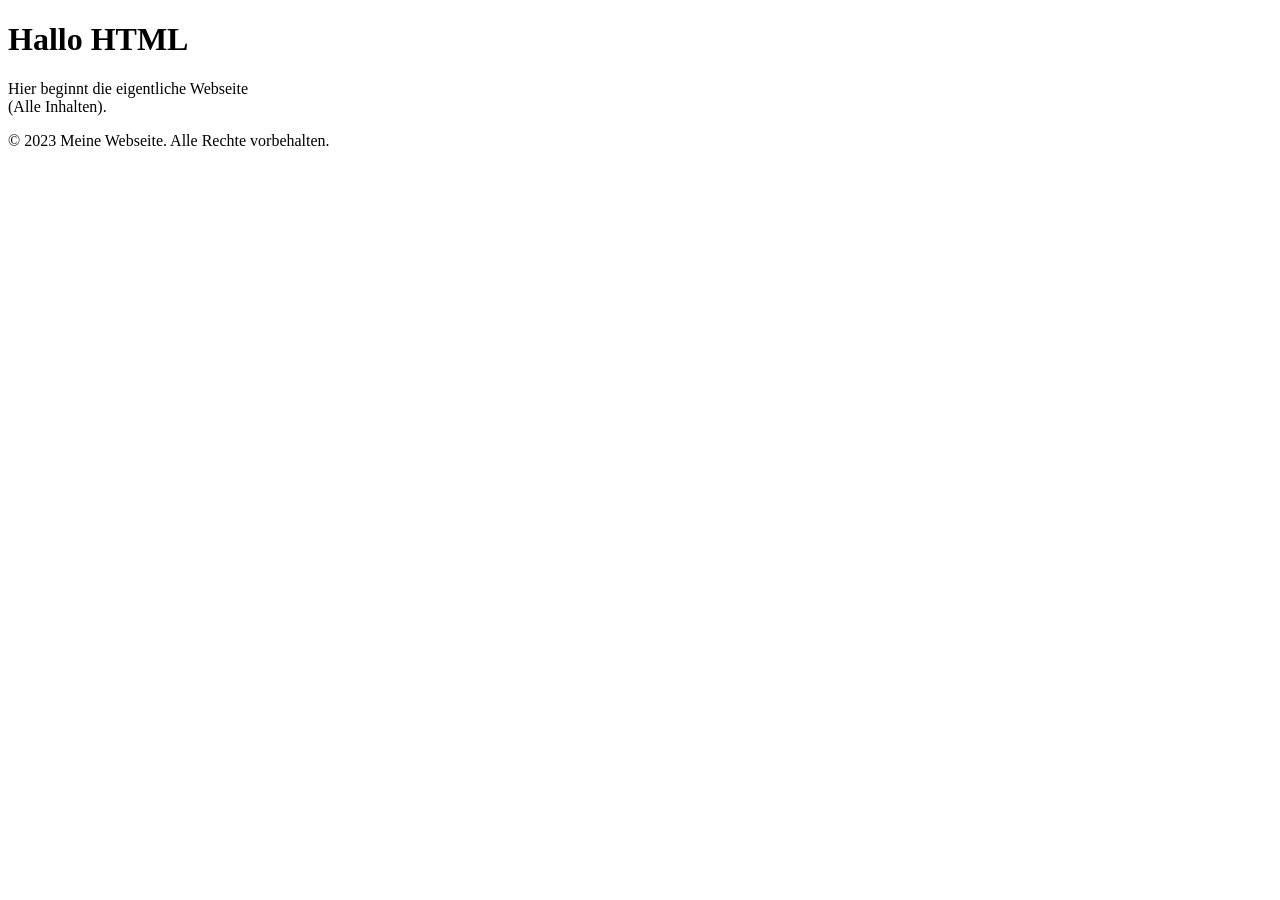
==== 020_boilerplate.html @ 0180feec "Add files via upload" ====
<!DOCTYPE html>
<!-- Der DOCTYPE sagt dem Browser: Dies ist ein HTML-Dokument -->

<html lang="de">    
    <!-- Das <html>-Element ist das Wurzelelemen der Seite. 
        Es umschließt alle anderen Elemente.
        Also alles was zu der Seite gehört (<head>, <body>, Inhalte, etc.)
            liegt innerhalb des <html>...</html> Tags 
            
            Typische Sprachcodes sind:
                - de: Deutsch
                - en: Englisch
                - fr: Französisch
                - es: Spanisch
                - it: Italienisch
                - hu: Ungarisch
                - ... -->

    <head>
        <!-- Der <head>-Bereich enthält Metadaten, also die Infos über die Seite NICHT sichtbar sind,
             wie z.B. den Titel, die Zeichencodierung und Verweise auf CSS-Dateien. -->

        <meta charset="UTF-8">
        <!-- Die Meta-Angabe "charset" legt die Zeichencodierung fest. 
         UTF-8 Umlaute und Sonderzeichen werden korrekt dargestellt (z.B. ä, ö, ü, €, ?, etc.). -->

        <meta name="viewport" content="width=width-device, initial-scale=1.0">
        <!-- Sorgt dafür, dass die Webseite auf mobilen Geräten korrekt dargestellt wird, indem 
         sie die Breite des Viewports an die Bildschirmbreite anpasst und die anfängliche Zoomstufe 
         festlegt. (=Responsive Design) 
         
         name="viewport" -> Diese Einstellung betrifft den sichtbaren Bereich unserer Webseite, welche 
                            wir auf unserem Gerät anschauen 
        width=width-device -> Die Breite der Seite soll sich an die Bildschirmbreite anpassen
        initial-scale=1.0 -> Die Anfangs-Zoomstufe
                            1.0 -> 100% Zoom (Standartgröße)
                            0.5 -> 50% Zoom (alles kleiner)
                            2.0 -> 200% Zoom (alles größer) NICHT empfohlen -->
        
        <title>Boilerplate</title>    
        <!-- Definiert den Titel der Webseite, erscheint im der Browser Tab 
            und in den Suchergebnissen angezeigt wird. -->
    </head>

    <body>
        <!-- <body> enthält allen sichtbaren Inhalt der Webseite, wie Texte, Bilder und andere Elemente. -->
            <header> 
            <!--Die Kopfzeile der Seite, enthält z.B. das Logo, die Navigation, Login, etc. -->

            <h1>Hallo HTML</h1>
            <!-- Eine Überschrift -> in den Order von Wichtigkeit (h1-h6)
                <h1> Überschrift der ersten Ebene und darf nur EINMAL vorkommen 
                <h2> <h6> Überschrifte die nächste Ebenen, dürfen mehrfach vorkommen -->
            </header> 

            <main>
            <!-- Hauptteil der Seite, enthält den wichtigsten Inhalt, wie Texte, Bilder, 
                Inhalte welche die Themen der Seite erklären sollen
                Es sollte nur EIN <main> Element pro Seite geben. -->
                
                <p>Hier beginnt die eigentliche Webseite <br>(Alle Inhalten).</p>
                <!-- <p> -> Paragraph (=Absatz) 
                    <br> -> Zeilenumbruch 
                    <b> -> Fett
                    <i> -> Kursiv
                    <u> -> Unterstrichen -->

                <footer>
                <!-- Fußzeile der Seite, enthält z.B. Kontakte, copyright, Impressum, etc. -->

                    <p>&copy; 2023 Meine Webseite. Alle Rechte vorbehalten. </p>
                    <!-- &copy; -> Copyright Symbol
                        -> HTML versteht manche Zeichen nicht direkt oder können Probleme auftreten
                        Deshalb gibt es HTML-Entities (Ersatzschreibweisen) -->
                </footer>

            </main>
    </body>
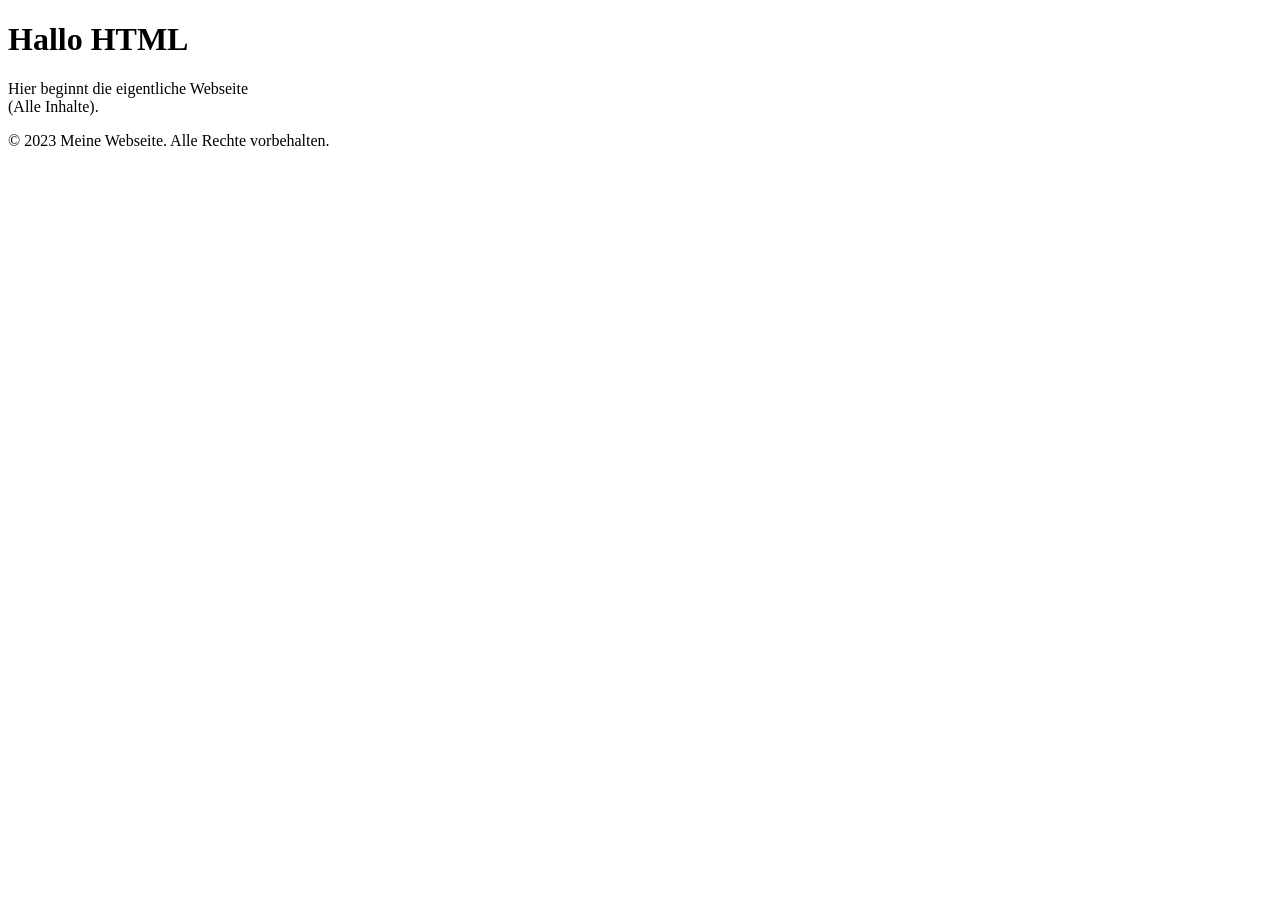
==== commit b54c91f9: "fix: Korrigiere HTML-Strukturfehler und Tippfehler in Lerndateien WHAT CHANGED: - 020_boilerplate.ht" ====
--- a/020_boilerplate.html
+++ b/020_boilerplate.html
@@ -2,7 +2,7 @@
 <!-- Der DOCTYPE sagt dem Browser: Dies ist ein HTML-Dokument -->
 
 <html lang="de">    
-    <!-- Das <html>-Element ist das Wurzelelemen der Seite. 
+    <!-- Das <html>-Element ist das Wurzelelement der Seite.
         Es umschließt alle anderen Elemente.
         Also alles was zu der Seite gehört (<head>, <body>, Inhalte, etc.)
             liegt innerhalb des <html>...</html> Tags 
@@ -24,16 +24,16 @@
         <!-- Die Meta-Angabe "charset" legt die Zeichencodierung fest. 
          UTF-8 Umlaute und Sonderzeichen werden korrekt dargestellt (z.B. ä, ö, ü, €, ?, etc.). -->
 
-        <meta name="viewport" content="width=width-device, initial-scale=1.0">
+        <meta name="viewport" content="width=device-width, initial-scale=1.0">
         <!-- Sorgt dafür, dass die Webseite auf mobilen Geräten korrekt dargestellt wird, indem 
          sie die Breite des Viewports an die Bildschirmbreite anpasst und die anfängliche Zoomstufe 
          festlegt. (=Responsive Design) 
          
          name="viewport" -> Diese Einstellung betrifft den sichtbaren Bereich unserer Webseite, welche 
                             wir auf unserem Gerät anschauen 
-        width=width-device -> Die Breite der Seite soll sich an die Bildschirmbreite anpassen
+        width=device-width -> Die Breite der Seite soll sich an die Bildschirmbreite anpassen
         initial-scale=1.0 -> Die Anfangs-Zoomstufe
-                            1.0 -> 100% Zoom (Standartgröße)
+                            1.0 -> 100% Zoom (Standardgröße)
                             0.5 -> 50% Zoom (alles kleiner)
                             2.0 -> 200% Zoom (alles größer) NICHT empfohlen -->
         
@@ -48,9 +48,9 @@
             <!--Die Kopfzeile der Seite, enthält z.B. das Logo, die Navigation, Login, etc. -->
 
             <h1>Hallo HTML</h1>
-            <!-- Eine Überschrift -> in den Order von Wichtigkeit (h1-h6)
-                <h1> Überschrift der ersten Ebene und darf nur EINMAL vorkommen 
-                <h2> <h6> Überschrifte die nächste Ebenen, dürfen mehrfach vorkommen -->
+            <!-- Eine Überschrift -> in der Reihenfolge von Wichtigkeit (h1-h6)
+                <h1> Überschrift der ersten Ebene und darf nur EINMAL vorkommen
+                <h2> bis <h6> Überschriften der nächsten Ebenen, dürfen mehrfach vorkommen -->
             </header> 
 
             <main>
@@ -58,21 +58,22 @@
                 Inhalte welche die Themen der Seite erklären sollen
                 Es sollte nur EIN <main> Element pro Seite geben. -->
                 
-                <p>Hier beginnt die eigentliche Webseite <br>(Alle Inhalten).</p>
-                <!-- <p> -> Paragraph (=Absatz) 
-                    <br> -> Zeilenumbruch 
+                <p>Hier beginnt die eigentliche Webseite <br>(Alle Inhalte).</p>
+                <!-- <p> -> Paragraph (=Absatz)
+                    <br> -> Zeilenumbruch
                     <b> -> Fett
                     <i> -> Kursiv
                     <u> -> Unterstrichen -->
 
-                <footer>
-                <!-- Fußzeile der Seite, enthält z.B. Kontakte, copyright, Impressum, etc. -->
+            </main>
 
-                    <p>&copy; 2023 Meine Webseite. Alle Rechte vorbehalten. </p>
-                    <!-- &copy; -> Copyright Symbol
-                        -> HTML versteht manche Zeichen nicht direkt oder können Probleme auftreten
-                        Deshalb gibt es HTML-Entities (Ersatzschreibweisen) -->
-                </footer>
+            <footer>
+            <!-- Fußzeile der Seite, enthält z.B. Kontakte, copyright, Impressum, etc. -->
 
-            </main>
-    </body>+                <p>&copy; 2023 Meine Webseite. Alle Rechte vorbehalten. </p>
+                <!-- &copy; -> Copyright Symbol
+                    -> HTML versteht manche Zeichen nicht direkt oder können Probleme auftreten
+                    Deshalb gibt es HTML-Entities (Ersatzschreibweisen) -->
+            </footer>
+    </body>
+</html>
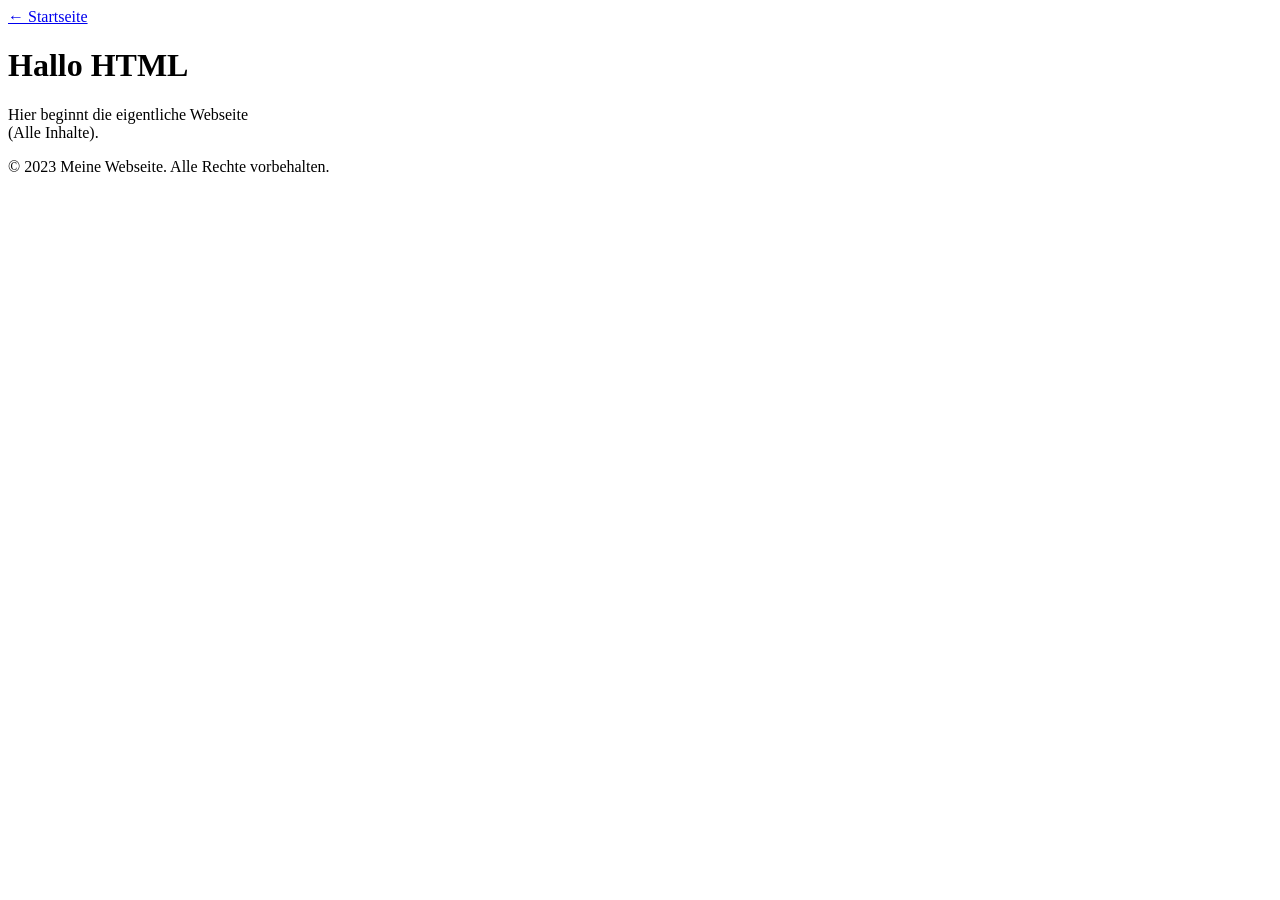
==== commit d0224021: "Index und README schöner gemacht, Startseite-Link in allen Seiten ergänzt" ====
--- a/020_boilerplate.html
+++ b/020_boilerplate.html
@@ -44,8 +44,12 @@
 
     <body>
         <!-- <body> enthält allen sichtbaren Inhalt der Webseite, wie Texte, Bilder und andere Elemente. -->
-            <header> 
+            <header>
             <!--Die Kopfzeile der Seite, enthält z.B. das Logo, die Navigation, Login, etc. -->
+
+                <nav>
+                    <a href="./index.html">← Startseite</a>
+                </nav>
 
             <h1>Hallo HTML</h1>
             <!-- Eine Überschrift -> in der Reihenfolge von Wichtigkeit (h1-h6)
